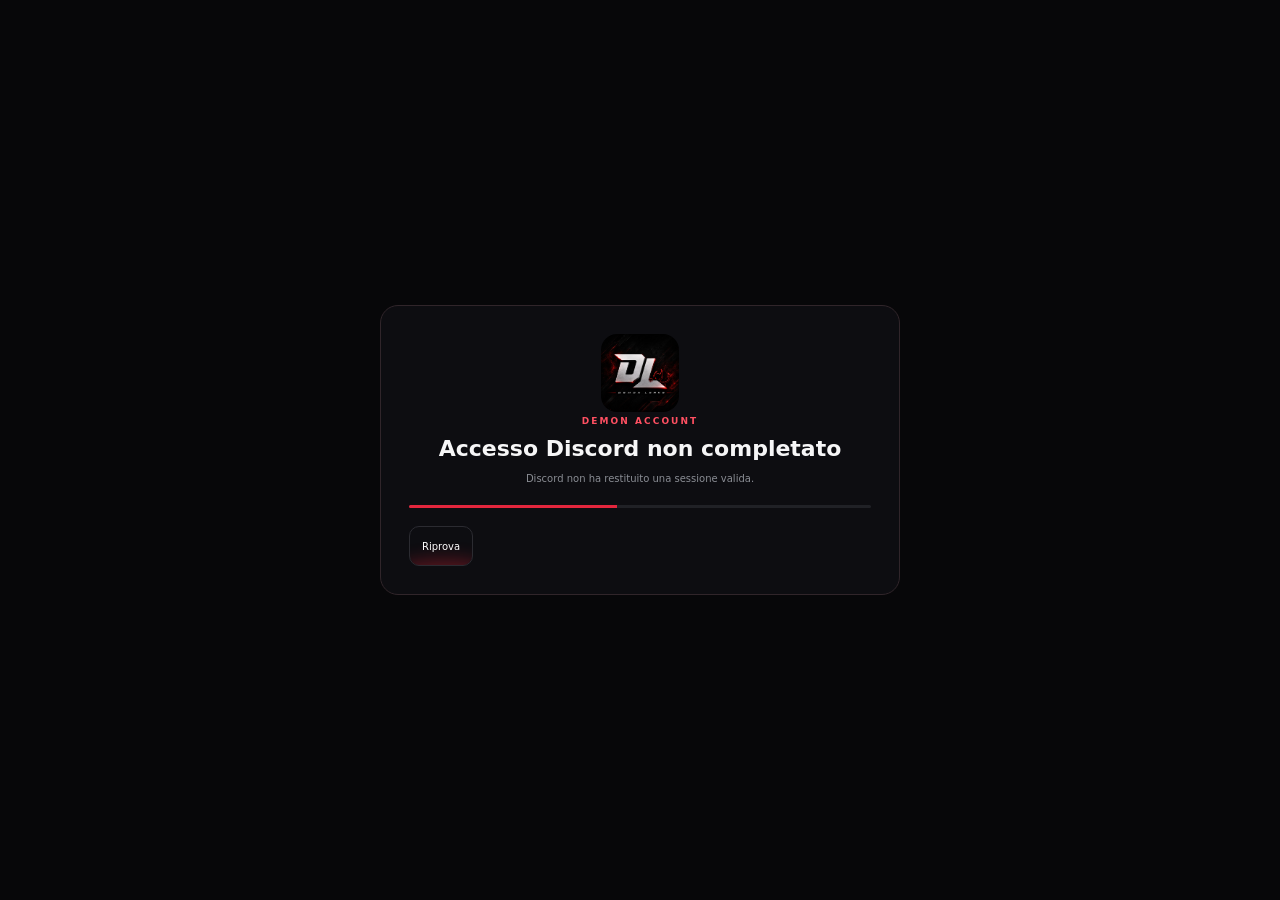
==== auth-callback.html @ b69c66db "Add files via upload" ====
<!doctype html><html lang="it"><head><meta charset="utf-8"><meta name="viewport" content="width=device-width,initial-scale=1"><meta name="theme-color" content="#070709"><title>Demon Leaks • Discord</title><link rel="icon" href="./assets/demon-logo.jpg"><link rel="stylesheet" href="./styles.css?v=10"></head><body class="auth-callback-page"><div class="ambient ambient-a"></div><div class="ambient ambient-b"></div><main class="auth-callback-shell"><section class="auth-callback-card"><img src="./assets/demon-logo.jpg" alt=""><div class="hero-kicker">DEMON ACCOUNT</div><h1 id="authTitle">Collegamento Discord…</h1><p id="authText">Sto salvando il tuo account sul dispositivo. Non chiudere questa pagina.</p><div class="auth-progress"><span></span></div><button id="authRetry" class="top-action-btn btn-sand hidden" type="button"><span>Riprova</span></button></section></main><script src="./firebase-config.js?v=10"></script><script type="module" src="./auth-callback.js?v=10"></script></body></html>
---- styles.css ----
:root{
  --bg:#050506;
  --panel:#0b0b0d;
  --panel2:#101014;
  --panel3:#141419;
  --line:#25252b;
  --line2:#342329;
  --text:#f6f6f7;
  --muted:#96969e;
  --muted2:#66666f;
  --red:#ff263d;
  --red2:#d00827;
  --red3:#7f0016;
  --red4:#3a0710;
  --green:#2bd37c;
  --page:1360px;
  --sidebar-closed:62px;
  --sidebar-open:238px;
  --radius:14px;
}
*{box-sizing:border-box}
html{scroll-behavior:smooth;background:var(--bg)}
body{margin:0;min-height:100vh;overflow-x:hidden;color:var(--text);font-family:Inter,ui-sans-serif,system-ui,-apple-system,BlinkMacSystemFont,"Segoe UI",sans-serif;background:#050506}
button,input,select{font:inherit}.hidden{display:none!important}
a{color:inherit}.ambient,.scanlines{pointer-events:none;position:fixed;inset:0}.ambient{z-index:-2;filter:blur(120px);opacity:.14}.ambient-a{inset:auto auto 10% -260px;width:560px;height:560px;border-radius:50%;background:#b0001c}.ambient-b{inset:52% -280px auto auto;width:620px;height:620px;border-radius:50%;background:#720010}.scanlines{z-index:300;opacity:.018;background:repeating-linear-gradient(0deg,transparent 0 5px,rgba(255,255,255,.13) 6px)}

/* HERO: proporzioni della reference, senza box gigante attorno alla navbar */
.hero{height:445px;position:relative;overflow:hidden;background:#08080a;border-bottom:1px solid #1c1c20}
.hero-bg{position:absolute;inset:0;width:100%;height:100%;object-fit:cover;object-position:center 50%;filter:saturate(1.08) brightness(.94) contrast(1.03);transform:scale(1.008);animation:heroBreath 14s ease-in-out infinite alternate}
.hero-shade{position:absolute;inset:0;background:linear-gradient(180deg,rgba(0,0,0,.28) 0%,rgba(0,0,0,.02) 32%,rgba(5,5,6,.14) 60%,rgba(5,5,6,.82) 100%),linear-gradient(90deg,rgba(5,5,6,.36),transparent 36%,transparent 70%,rgba(5,5,6,.18))}
.hero-particles{position:absolute;inset:0;opacity:.5;background-image:radial-gradient(circle at 19% 38%,rgba(255,58,78,.75) 0 1px,transparent 1.8px),radial-gradient(circle at 79% 31%,rgba(255,255,255,.42) 0 1px,transparent 1.5px),radial-gradient(circle at 66% 71%,rgba(255,38,61,.54) 0 1px,transparent 1.6px);background-size:137px 149px,179px 163px,211px 193px;animation:particles 12s linear infinite}
@keyframes heroBreath{to{transform:scale(1.035)}}@keyframes particles{to{background-position:137px -149px,-179px 163px,211px -193px}}

.site-header{position:sticky;top:0;z-index:70;height:72px;background:rgba(5,5,7,.97);border-bottom:1px solid #24242a;box-shadow:0 10px 34px rgba(0,0,0,.34);backdrop-filter:saturate(1.08) blur(8px)}
.topbar-shell{height:100%;width:100%;display:flex;align-items:center}
.topbar{position:relative;z-index:1;width:min(calc(100% - 38px),var(--page));height:100%;margin:0 auto;display:grid;grid-template-columns:minmax(0,1fr) auto minmax(0,1fr);align-items:center;column-gap:18px}
.top-left{grid-column:1;justify-self:start;display:flex;align-items:center;gap:12px;min-width:0}
.topbar>.modern-search{grid-column:2;justify-self:center}.topbar>.top-actions{grid-column:3;justify-self:end}
.brand{display:flex;align-items:center;gap:10px;text-decoration:none;min-width:max-content}.brand img{width:38px;height:38px;object-fit:cover;border-radius:8px;border:1px solid rgba(255,255,255,.13);box-shadow:0 8px 22px rgba(0,0,0,.32)}.brand span{font-size:13px;font-weight:850;letter-spacing:.015em}.brand b{color:#ff4355}
.language-wrap{height:38px;display:flex;align-items:center;gap:7px;padding:0 11px;border:1px solid #29292f;border-radius:10px;background:#0d0d11;box-shadow:inset 0 1px rgba(255,255,255,.025)}.language-wrap select{appearance:none;border:0;background:transparent;color:#fff;outline:0;font-size:10px;padding-right:4px}.language-wrap select option{background:#111;color:#fff}.globe{font-size:11px}

/* searchbar come video: 42px chiusa, si apre morbidamente */
.modern-search{justify-self:center;width:42px;height:42px;position:relative;display:flex;align-items:center;overflow:hidden;border-radius:999px;border:1px solid #2b2b31;background:#0d0d11;box-shadow:0 8px 24px rgba(0,0,0,.24);transition:width .72s cubic-bezier(.8,-.38,.2,1.38),border-color .25s,box-shadow .25s}
.modern-search.active,.modern-search:focus-within{width:min(520px,42vw);border-color:#45252a;box-shadow:0 14px 38px rgba(0,0,0,.35)}
.search-toggle{width:40px;height:40px;min-width:40px;display:grid;place-items:center;border:0;background:transparent;cursor:pointer}.search-glass{width:15px;height:15px;border:2px solid #e7e7eb;border-radius:50%;position:relative}.search-glass:after{content:"";position:absolute;width:7px;height:2px;background:#e7e7eb;right:-6px;bottom:-3px;transform:rotate(45deg);border-radius:2px}.modern-search input{min-width:0;width:100%;border:0;outline:0;background:transparent;color:#f3f3f5;font-size:11px;opacity:0;transform:translateX(-8px);transition:.25s;padding:0 8px}.modern-search.active input,.modern-search:focus-within input{opacity:1;transform:none}.search-clear{width:35px;height:35px;min-width:35px;border:0;background:transparent;color:#aaa;font-size:19px;opacity:0;pointer-events:none;cursor:pointer;transition:.2s}.modern-search.has-value .search-clear{opacity:1;pointer-events:auto}
.top-actions{display:flex;align-items:center;gap:8px}
.top-action-btn,.cart-btn{
  height:40px;padding:0 12px;border-radius:10px;border:1px solid #2b2b31;
  background:#0d0d11;color:#fff;cursor:pointer;text-decoration:none;
  position:relative;overflow:hidden;display:flex;align-items:center;gap:7px;
  font-size:10px;white-space:nowrap
}
.top-action-btn b,.cart-btn b{font-size:10px;letter-spacing:.01em}
.top-action-icon,.cart-icon{font-size:12px}
.discord-auth-btn{min-width:100px;justify-content:flex-start}
.discord-auth-avatar{
  width:23px;height:23px;border-radius:7px;display:grid;place-items:center;
  background:#5865f2;color:#fff;font-size:10px;overflow:hidden;flex:0 0 auto
}
.discord-auth-avatar img{width:100%;height:100%;object-fit:cover}
.discord-auth-state{color:#777780;font-size:8px;margin-left:1px}
.discord-auth-btn.logged-in{border-color:#383b67;background:#11121a}
.discord-auth-btn.logged-in .discord-auth-state{color:#6edb9c}
.cart-btn i{font-style:normal;display:grid;place-items:center;min-width:18px;height:18px;padding:0 5px;border-radius:99px;background:#ff2a41;font-size:8px}

.hero-copy{position:absolute;z-index:12;left:max(28px,calc((100vw - var(--page))/2));bottom:52px;width:min(530px,49vw)}.hero-kicker{font-size:9px;letter-spacing:.23em;color:#ff5062;font-weight:900;margin-bottom:8px}.hero-copy p{max-width:460px;margin:0;color:#dadade;font-size:12px;line-height:1.55;text-shadow:0 2px 14px #000}.hero-actions{display:flex;gap:9px;margin-top:14px}.hero-cta,.hero-ghost{min-height:38px;padding:0 15px;border-radius:9px;display:inline-flex;align-items:center;justify-content:center;text-decoration:none;font-size:10px;font-weight:800;position:relative;overflow:hidden}.hero-cta{background:#111116;border:1px solid #492329}.hero-ghost{background:rgba(9,9,12,.7);border:1px solid #303036}.hero-ghost:hover{border-color:#74404a}

/* SAND / POUR: deve essere chiaramente visibile al passaggio */
.btn-sand{position:relative;isolation:isolate;overflow:hidden;transition:transform .2s,border-color .2s,box-shadow .2s}
.btn-sand:before{content:"";position:absolute;z-index:1;left:-18%;width:136%;height:132%;bottom:-138%;background:linear-gradient(180deg,#ff6c79 0 6%,#ff2b43 27%,#c50022 66%,#7b0015 100%);border-radius:48% 52% 12% 10%/15% 18% 5% 5%;transform:rotate(-2deg);box-shadow:0 -7px 18px rgba(255,40,62,.32)}
.btn-sand:after{content:"";position:absolute;z-index:2;inset:0;opacity:0;background-image:radial-gradient(circle,#ff8390 0 1.4px,transparent 1.7px),radial-gradient(circle,#ff3d52 0 1.1px,transparent 1.5px),radial-gradient(circle,#c90927 0 1.4px,transparent 1.7px);background-size:22px 19px,29px 25px,37px 31px;background-position:4px 3px,14px 6px,21px 12px;mix-blend-mode:screen}
.btn-sand:hover{transform:translateY(-1px);border-color:#ff4357!important;box-shadow:0 10px 26px rgba(255,38,61,.16)}
.btn-sand:hover:before{animation:pour .78s cubic-bezier(.18,.76,.16,1) forwards}
.btn-sand:hover:after{animation:grains .82s ease forwards}
.btn-sand:not(:hover):before{animation:unpour .36s ease both}
.btn-sand>*{position:relative;z-index:4}
@keyframes pour{0%{bottom:-138%;transform:rotate(-2deg)}22%{bottom:-104%;transform:rotate(1deg)}48%{bottom:-65%;transform:rotate(-1deg)}76%{bottom:-24%;transform:rotate(.5deg)}100%{bottom:-2%;border-radius:5%}}
@keyframes unpour{from{bottom:-2%}to{bottom:-138%}}
@keyframes grains{0%{opacity:0;transform:translateY(-18px)}22%{opacity:.72}80%{opacity:.38}100%{opacity:0;transform:translateY(30px)}}

main{position:relative;z-index:10}
.info-strip{width:min(calc(100% - 46px),var(--page));margin:-32px auto 24px;display:grid;grid-template-columns:minmax(0,1fr) 340px;gap:15px;position:relative;z-index:20}.stats{display:grid;grid-template-columns:repeat(4,minmax(0,1fr));background:rgba(8,8,10,.96);border:1px solid #2a2528;border-radius:14px;overflow:hidden;box-shadow:0 16px 45px rgba(0,0,0,.34)}.stat{min-height:72px;display:flex;align-items:center;gap:12px;padding:0 18px;border-right:1px solid #242429}.stat:last-child{border-right:0}.stat .sicon{width:38px;height:38px;display:grid;place-items:center;border:1px solid #43242b;border-radius:10px;color:#ff4b5d;background:#171116}.stat b{font-size:15px;display:block}.stat small{font-size:8px;color:#777780;letter-spacing:.12em;display:block;margin-top:3px}.premium-card{min-height:72px;border-radius:14px;border:1px solid #592530;background:linear-gradient(120deg,rgba(74,9,20,.97),rgba(21,11,15,.97));display:flex;align-items:center;gap:12px;padding:0 16px;box-shadow:0 16px 45px rgba(0,0,0,.34)}.premium-icon{width:42px;height:42px;border-radius:11px;display:grid;place-items:center;background:linear-gradient(145deg,#ff354b,#99001a);box-shadow:0 0 22px rgba(255,35,59,.22)}.premium-copy{flex:1;min-width:0}.premium-copy small,.premium-copy strong{display:block}.premium-copy small{font-size:8px;color:#c39ba1}.premium-copy strong{font-size:11px;margin-top:3px}.pulse-dot{width:8px;height:8px;border-radius:50%;background:#34db82;box-shadow:0 0 0 0 rgba(52,219,130,.5);animation:pulse 1.8s infinite}@keyframes pulse{70%{box-shadow:0 0 0 9px rgba(52,219,130,0)}}

/* shop: stessa gerarchia della reference */
.catalog-shell{width:min(calc(100% - 46px),var(--page));margin:0 auto 80px;display:grid;grid-template-columns:250px minmax(0,1fr);gap:22px;align-items:start}.sidebar-slot{width:250px;min-height:620px;position:relative}
.sidebar{position:sticky;top:88px;width:var(--sidebar-closed);min-height:555px;padding:8px;overflow:hidden;border-radius:13px;border:1px solid #242429;background:rgba(9,9,12,.98);box-shadow:0 22px 60px rgba(0,0,0,.38);transition:width .4s cubic-bezier(.2,.8,.2,1),border-color .25s,box-shadow .25s;z-index:35}.sidebar:hover,.sidebar:focus-within{width:var(--sidebar-open);border-color:#49252b;box-shadow:0 25px 70px rgba(0,0,0,.52)}
.sidebar-logo{height:44px;display:flex;align-items:center;gap:10px;padding:0 2px 8px;border-bottom:1px solid #202024;white-space:nowrap}.sidebar-logo img{width:34px;height:34px;border-radius:7px;object-fit:cover;flex:0 0 34px}.sidebar-logo .links_name{font-size:11px!important;font-weight:850!important;letter-spacing:.06em}.side-search{height:38px;margin:10px 0 12px;display:flex;align-items:center;gap:7px;padding:0 8px;border-radius:9px;border:1px solid #24242a;background:#111115;white-space:nowrap}.side-search-icon{width:28px;min-width:28px;text-align:center;color:#ff5062}.side-search input{width:165px;border:0;outline:0;background:transparent;color:#fff;font-size:10px;opacity:0;pointer-events:none;transition:.4s}.sidebar:hover .side-search input,.sidebar:focus-within .side-search input{opacity:1;pointer-events:auto}.side-title{height:20px;padding:0 8px;color:#65656d;font-size:8px;letter-spacing:.15em;white-space:nowrap}.sidebar nav ul{list-style:none;padding:0;margin:0;display:grid;gap:3px}.sidebar li a{height:39px;display:flex;align-items:center;gap:9px;padding:0 7px;border-radius:8px;color:#92929b;text-decoration:none;border:1px solid transparent;white-space:nowrap;transition:.2s}.sidebar li a:hover,.sidebar li a.active{background:linear-gradient(90deg,rgba(255,38,61,.18),rgba(255,38,61,.02));border-color:#4d222a;color:#fff}.cat-icon{width:29px;min-width:29px;height:29px;display:grid;place-items:center;border-radius:7px;background:#15151a;color:#ff5264;font-size:10px}.cat-count{margin-left:auto;min-width:24px;text-align:center;padding:2px 5px;border-radius:6px;background:#17171c;color:#797982;font-size:8px;opacity:0;pointer-events:none;transition:.4s}
/* esattamente la logica richiesta */
.sidebar li a .links_name{color:#fff;font-size:15px;font-weight:400;white-space:nowrap;opacity:0;pointer-events:none;transition:0.4s}
.sidebar .links_name{opacity:0;pointer-events:none;transition:.4s}.sidebar:hover .links_name,.sidebar:focus-within .links_name,.sidebar:hover li a .links_name,.sidebar:focus-within li a .links_name,.sidebar:hover .cat-count,.sidebar:focus-within .cat-count{opacity:1;pointer-events:auto}.side-note{margin-top:13px;padding:12px 7px 2px;border-top:1px solid #202024;white-space:nowrap}.side-note b{font-size:9px}.side-note b span{color:#ff475a}.side-note small{display:block;width:195px;margin-top:7px;white-space:normal;font-size:8px;line-height:1.45;color:#66666e}

.catalog{min-width:0}.catalog-head{height:58px;display:grid;grid-template-columns:auto 1fr auto;align-items:center;gap:12px;border-bottom:1px solid #1d1d21;margin-bottom:14px}.results-copy{font-size:10px;color:#777780}.results-copy strong{color:#f4f4f5;font-size:12px}.catalog-dots{display:flex;gap:5px;justify-content:flex-start}.catalog-dots span{width:5px;height:5px;border-radius:50%;background:#432229}.catalog-dots span:first-child{background:#ff3249}.filters select{height:34px;border:1px solid #29292f;background:#101014;color:#aaa;border-radius:8px;padding:0 30px 0 10px;outline:0;font-size:9px}.product-grid{display:grid;grid-template-columns:repeat(3,minmax(0,1fr));gap:20px}.product-card{overflow:hidden;border:1px solid #2b2528;border-radius:16px;background:#0d0b0c;box-shadow:0 16px 45px rgba(0,0,0,.25);animation:cardIn .45s ease both;transition:.25s}.product-card:hover{transform:translateY(-4px);border-color:#61303a;box-shadow:0 22px 56px rgba(0,0,0,.42)}@keyframes cardIn{from{opacity:0;transform:translateY(12px)}to{opacity:1;transform:none}}.card-media{height:190px;position:relative;overflow:hidden;background:#111}.card-media img{width:100%;height:100%;object-fit:cover;display:block;transition:.4s}.product-card:hover .card-media img{transform:scale(1.03)}.fallback{width:100%;height:100%;display:grid;place-items:center;background:radial-gradient(circle at 50% 30%,#4f0b17,#09090b 70%)}.fallback b{font-size:30px;letter-spacing:.12em;color:#ff4054}.badge{position:absolute;top:10px;right:10px;padding:5px 8px;border-radius:999px;background:#ff3048;color:#fff;font-size:8px;font-weight:900}.badge.free{background:#16844d}.card-body{padding:14px}.category-pill{font-size:8px;color:#ff5e70;text-transform:uppercase;letter-spacing:.11em;font-weight:850}.card-body h3{font-size:13px;margin:7px 0 6px;white-space:nowrap;overflow:hidden;text-overflow:ellipsis}.card-body p{margin:0;color:#81818a;font-size:10px;line-height:1.45;min-height:29px;display:-webkit-box;-webkit-line-clamp:2;-webkit-box-orient:vertical;overflow:hidden}.card-foot{margin-top:13px;padding-top:11px;border-top:1px solid #202024;display:flex;align-items:center;justify-content:space-between;gap:10px}.price{font-size:13px;font-weight:900;color:#ff5567}.price.free{color:#41d68b}.small-btn{min-height:32px;padding:0 11px;border-radius:8px;border:1px solid #4c242a;background:#15151a;color:#fff;cursor:pointer;text-decoration:none;font-size:9px;font-weight:850;display:inline-flex;align-items:center;justify-content:center;overflow:hidden;position:relative}.empty{min-height:420px;border:1px dashed #2a2a30;border-radius:15px;background:radial-gradient(circle at center,rgba(255,38,61,.055),transparent 58%);display:grid;place-content:center;text-align:center;color:#73737c}.empty-orbit{font-size:33px;color:#ff3f53;animation:orbit 4s linear infinite}.empty h3{font-size:13px;color:#ddd;margin:8px 0 4px}.empty p{margin:0;font-size:9px}@keyframes orbit{to{transform:rotate(360deg)}}

.legal-footer{border-top:1px solid #1f1f23;background:#070709;padding:24px max(24px,calc((100vw - var(--page))/2));color:#676770;font-size:8px;line-height:1.5}.legal-footer-brand{letter-spacing:.13em;text-transform:uppercase;color:#a2a2aa;margin-bottom:7px}.legal-footer p{max-width:1140px;margin:4px 0}.legal-footer strong{color:#bbb}

/* CART DRAWER */
.drawer-backdrop{position:fixed;inset:0;background:rgba(0,0,0,.64);z-index:80}.cart-drawer{position:fixed;right:0;top:0;bottom:0;width:min(420px,96vw);display:flex;flex-direction:column;background:#0a0a0e;border-left:1px solid #26262c;z-index:90;transform:translateX(103%);transition:transform .42s cubic-bezier(.2,.85,.2,1);box-shadow:-28px 0 70px rgba(0,0,0,.48)}.cart-drawer.open{transform:none}.drawer-head{height:65px;padding:0 18px;display:flex;align-items:center;justify-content:space-between;border-bottom:1px solid #202026}.drawer-head h2{font-size:15px}.drawer-head button{width:34px;height:34px;border:1px solid #28282e;border-radius:8px;background:#15151a;color:#fff;font-size:19px;cursor:pointer}.cart-items{flex:1;padding:15px;overflow:auto}.cart-empty{margin-top:78px;text-align:center;color:#71717a;font-size:10px}.cart-row{display:grid;grid-template-columns:52px 1fr 30px;gap:9px;align-items:center;margin-bottom:8px;padding:9px;border-radius:10px;border:1px solid #202026;background:#101014}.cart-thumb{width:52px;height:46px;border-radius:7px;object-fit:cover;background:#17171c}.cart-row b{font-size:10px}.cart-row small{display:block;margin-top:3px;font-size:9px;color:#ff5a6b}.remove-cart{height:30px;border:1px solid #29292e;border-radius:7px;background:#16161b;color:#aaa;cursor:pointer}.drawer-footer{padding:15px;border-top:1px solid #202026}.total{display:flex;align-items:center;justify-content:space-between;margin-bottom:12px}.total span{font-size:10px;color:#888}.total b{font-size:17px}.drawer-footer small{display:block;margin-top:9px;font-size:8px;line-height:1.5;color:#62626a}

/* ORDER BUTTON — ricostruito sulla reference top-down, 8 secondi */
.order-button{width:100%;height:62px;border:0;border-radius:999px;background:#171821;color:#fff;cursor:pointer;position:relative;overflow:hidden;font-size:11px;font-weight:800;box-shadow:inset 0 0 0 1px rgba(255,255,255,.035);transition:background .22s,box-shadow .22s}.order-button:hover{background:#1b1c26;box-shadow:inset 0 0 0 1px rgba(255,255,255,.06),0 12px 30px rgba(0,0,0,.22)}.order-label{position:relative;z-index:20;height:100%;display:inline-flex;align-items:center;justify-content:center;transition:opacity .22s,transform .22s}.order-track{position:absolute;inset:0;z-index:8;opacity:0;pointer-events:none}.order-road{position:absolute;left:0;right:0;top:50%;height:3px;transform:translateY(-50%);background:repeating-linear-gradient(90deg,#fff 0 8px,transparent 8px 22px);opacity:0}
.order-package{position:absolute;left:calc(100% - 205px);top:17px;width:34px;height:28px;border-radius:3px;background:#f2a51e;box-shadow:inset 0 3px rgba(255,255,255,.25);opacity:0;z-index:5}.package-tape{position:absolute;left:13px;top:0;width:5px;height:100%;background:#ffd163}
.order-truck{position:absolute;left:calc(100% + 25px);top:8px;width:164px;height:46px;z-index:8;filter:drop-shadow(0 4px 6px rgba(0,0,0,.25))}.truck-cargo{position:absolute;left:0;top:3px;width:104px;height:40px;border-radius:4px;background:linear-gradient(180deg,#f9fbff 0%,#e9edf4 48%,#d8deea 100%);box-shadow:inset 0 0 0 1px rgba(110,120,137,.16)}.truck-cab{position:absolute;left:102px;top:2px;width:43px;height:42px;border-radius:2px 13px 13px 2px;background:#ff3e48;border-left:5px solid #c9001e}.truck-windshield{position:absolute;left:9px;top:6px;width:20px;height:30px;border-radius:2px 9px 9px 2px;background:linear-gradient(105deg,#151a22 0 58%,#303640 60% 76%,#151a22 78%);transform:skewY(-3deg)}.truck-headlamp{position:absolute;right:-3px;width:5px;height:10px;border-radius:2px;background:#ffe861;box-shadow:0 0 7px rgba(255,235,91,.75)}.lamp-a{top:4px}.lamp-b{bottom:4px}.truck-beam{position:absolute;left:143px;width:78px;height:18px;background:linear-gradient(90deg,rgba(255,231,92,.56),rgba(255,231,92,0));opacity:0;clip-path:polygon(0 35%,100% 0,100% 100%,0 65%)}.beam-a{top:1px;transform:rotate(-7deg);transform-origin:left center}.beam-b{bottom:1px;transform:rotate(7deg);transform-origin:left center}.truck-rear-line{position:absolute;left:-24px;width:28px;height:3px;background:#f5f6fb;border-radius:99px;transform-origin:right center}.rear-line-a{top:8px;transform:rotate(33deg)}.rear-line-b{bottom:8px;transform:rotate(-33deg)}
.order-button.processing .order-label{opacity:0;transform:translateY(3px)}.order-button.processing .order-track{opacity:1}.order-button.processing .order-truck{animation:truck-drive 8s ease forwards}.order-button.processing .order-package{animation:load-package 8s ease forwards}.order-button.processing .order-road{animation:road-line 8s ease forwards}.order-button.processing .truck-beam{animation:truck-lights 8s ease forwards}
.order-button.done{background:#147341}.order-button.done .order-label{opacity:1;transform:none}.order-button.done .order-label:after{content:" ✓";margin-left:5px;color:#67efa5}.order-button.done .order-track{opacity:0}
@keyframes truck-drive{
  0%{left:calc(100% + 24px)}
  10%,30%{left:calc(100% - 164px)}
  40%{left:calc(100% - 104px)}
  60%{left:calc(100% - 224px)}
  75%,100%{left:calc(100% + 24px)}
}
@keyframes load-package{
  0%,8%{left:26px;opacity:0;transform:scale(.9)}
  12%,26%{left:26px;opacity:1;transform:scale(1)}
  36%{left:calc(100% - 188px);opacity:1}
  40%,100%{left:calc(100% - 188px);opacity:0;transform:scale(.78)}
}
@keyframes road-line{0%,43%{opacity:0}50%,70%{opacity:.92}78%,100%{opacity:0}}
@keyframes truck-lights{0%,36%{opacity:0}43%,69%{opacity:.9}75%,100%{opacity:0}}

.toast{position:fixed;left:50%;bottom:26px;z-index:130;transform:translate(-50%,16px);opacity:0;pointer-events:none;padding:9px 14px;border:1px solid #37373d;border-radius:9px;background:#16161c;color:#fff;font-size:10px;box-shadow:0 16px 42px rgba(0,0,0,.45);transition:.3s}.toast.show{opacity:1;transform:translate(-50%,0)}
html[dir="rtl"] body{direction:rtl}html[dir="rtl"] .hero-copy{left:auto;right:max(28px,calc((100vw - var(--page))/2))}html[dir="rtl"] .cat-count{margin-left:0;margin-right:auto}html[dir="rtl"] .cart-drawer{right:auto;left:0;transform:translateX(-103%);border-left:0;border-right:1px solid #26262c}html[dir="rtl"] .cart-drawer.open{transform:none}

@media(max-width:1120px){.topbar{grid-template-columns:minmax(0,1fr) auto minmax(0,1fr)}.modern-search.active,.modern-search:focus-within{width:34vw}.info-strip{grid-template-columns:1fr 250px}.product-grid{grid-template-columns:repeat(2,minmax(0,1fr))}.catalog-shell{grid-template-columns:220px 1fr}.sidebar-slot{width:220px}}
@media(max-width:820px){.site-header{height:64px}.hero{height:390px}.topbar{width:calc(100% - 22px);grid-template-columns:auto 1fr auto;column-gap:8px}.top-left .language-wrap{display:none}.brand span{display:none}.topbar>.modern-search{grid-column:2;justify-self:center}.modern-search.active,.modern-search:focus-within{width:min(100%,330px)}.topbar>.top-actions{grid-column:3}.top-actions .discord{display:none}.hero-copy{left:18px;bottom:42px;width:72vw}.info-strip{width:calc(100% - 24px);grid-template-columns:1fr;margin-top:-26px}.premium-card{display:none}.stats{grid-template-columns:repeat(2,1fr)}.stat{border-bottom:1px solid #242429}.catalog-shell{width:calc(100% - 24px);grid-template-columns:1fr}.sidebar-slot{width:100%;min-height:auto}.sidebar{position:relative;top:auto;width:100%;min-height:auto}.sidebar:hover,.sidebar:focus-within{width:100%}.sidebar-logo{display:none}.side-search input,.sidebar .links_name,.sidebar li a .links_name,.sidebar .cat-count{opacity:1!important;pointer-events:auto!important}.side-search input{width:100%}.sidebar nav ul{grid-template-columns:repeat(2,minmax(0,1fr))}.side-note{display:none}.product-grid{grid-template-columns:1fr}.legal-footer{padding:24px 16px}}
@media(max-width:520px){.site-header{height:58px}.hero{height:350px}.topbar{height:58px;width:calc(100% - 14px);grid-template-columns:auto 1fr auto}.brand img{width:33px;height:33px}.modern-search{width:38px;height:38px}.search-toggle{width:36px;height:36px;min-width:36px}.modern-search.active,.modern-search:focus-within{position:absolute;left:45px;right:55px;width:auto;z-index:4}.cart-btn{height:38px;padding:0 10px}.cart-btn b{display:none}.hero-copy{width:84vw;bottom:34px}.hero-copy p{font-size:10px}.stats{grid-template-columns:1fr 1fr}.stat{padding:0 10px;gap:8px}.stat .sicon{width:32px;height:32px}.order-button{height:58px}.order-truck{transform:scale(.88);transform-origin:center left}}
@media(prefers-reduced-motion:reduce){*,*:before,*:after{animation-duration:.001ms!important;animation-iteration-count:1!important;scroll-behavior:auto!important;transition-duration:.001ms!important}}


/* ============================================================
   DISCORD PROFILE / BLOCK
   ============================================================ */
.discord-blocked-overlay{
  position:fixed;inset:0;z-index:500;background:rgba(3,3,5,.96);
  display:grid;place-items:center;padding:24px
}
.discord-blocked-card{
  width:min(560px,94vw);padding:34px;border-radius:22px;text-align:center;
  background:linear-gradient(145deg,#12090c,#09090c);
  border:1px solid #63222c;box-shadow:0 35px 100px rgba(0,0,0,.7)
}
.blocked-symbol{font-size:54px}
.discord-blocked-card h2{font-size:30px;margin:8px 0 6px}
.discord-blocked-card h2 span{color:#ff3348}
.discord-blocked-card p{color:#aaa2a5;font-size:11px;line-height:1.6}
.blocked-info{
  margin:22px 0;display:grid;gap:8px;text-align:left;padding:14px;
  border:1px solid #302126;border-radius:12px;background:#08080a
}
.blocked-info>div{display:grid;grid-template-columns:90px 1fr;gap:10px;align-items:center}
.blocked-info small{font-size:8px;color:#70696c;letter-spacing:.13em}
.blocked-info b,.blocked-info span,.blocked-info code{font-size:10px;color:#ddd}
.discord-blocked-card .top-action-btn{margin:0 auto;justify-content:center}

@media(max-width:1000px){
  .top-action-btn b{display:none}
  .top-action-btn{min-width:40px;padding:0 10px}
  .discord-auth-state{display:none}
  .discord-auth-btn{min-width:40px}
}


/* ==========================================================
   V9 — SOLO AGGIUNTE. La grafica originale resta invariata.
   ========================================================== */

.tutorial-replay{
  cursor:pointer;
  font-family:inherit;
}

/* Card cliccabile senza cambiarne la struttura */
.product-card[data-resource-id]{cursor:pointer}
.product-card[data-resource-id]:focus-visible{
  outline:1px solid #e6253b;
  outline-offset:3px;
}

/* Guided tutorial */
.demon-tutorial{
  position:fixed;
  inset:0;
  z-index:900;
  background:rgba(2,2,4,.74);
}
.tutorial-spotlight{
  position:fixed;
  z-index:901;
  border:1px solid rgba(255,47,66,.92);
  border-radius:15px;
  box-shadow:
    0 0 0 9999px rgba(2,2,4,.72),
    0 0 34px rgba(218,24,46,.28);
  transition:left .23s ease,top .23s ease,width .23s ease,height .23s ease;
  pointer-events:none;
}
.tutorial-card{
  position:fixed;
  z-index:902;
  width:min(390px,calc(100vw - 28px));
  padding:19px;
  border:1px solid #32252a;
  border-radius:16px;
  background:#0c0c10;
  box-shadow:0 25px 80px rgba(0,0,0,.72);
  transition:left .23s ease,top .23s ease;
}
.tutorial-card.tutorial-centered{
  left:50%;
  top:50%;
  transform:translate(-50%,-50%);
}
.tutorial-card:not(.tutorial-centered){transform:none}
.tutorial-card-top{
  min-height:30px;
  display:flex;
  align-items:flex-start;
  justify-content:space-between;
  gap:12px;
  margin-bottom:10px;
}
.tutorial-card-top img{
  width:150px;
  max-height:74px;
  object-fit:cover;
  object-position:center;
  border-radius:9px;
  border:1px solid #2d2024;
}
.tutorial-card-top span{
  color:#686970;
  font-size:8px;
  font-weight:800;
  letter-spacing:.08em;
}
.tutorial-card h2{
  margin:6px 0 8px;
  font-size:19px;
  line-height:1.15;
}
.tutorial-card p{
  margin:0;
  color:#92939a;
  font-size:10px;
  line-height:1.65;
}
.tutorial-actions{
  margin-top:17px;
  display:flex;
  align-items:center;
  justify-content:space-between;
}
.tutorial-actions button{
  min-height:35px;
  padding:0 12px;
  border:1px solid #292a30;
  border-radius:9px;
  background:#111216;
  color:#fff;
  font-size:9px;
  font-weight:800;
  cursor:pointer;
}
.tutorial-actions #tutorialNext{
  border-color:#54252c;
  background:#171115;
}

/* ==========================================================
   Resource detail — stessa palette / stessi pannelli Demon
   ========================================================== */
.resource-page-body{
  min-height:100vh;
}
.resource-return{
  height:40px;
  padding:0 12px;
  border-radius:10px;
  border:1px solid #2b2b31;
  background:#0d0d11;
  color:#fff;
  text-decoration:none;
  display:flex;
  align-items:center;
  font-size:9px;
  font-weight:800;
}
.resource-shell-classic{
  width:min(calc(100% - 34px),1240px);
  margin:34px auto 80px;
}
.resource-breadcrumb{
  margin-bottom:12px;
  color:#666870;
  font-size:9px;
}
.resource-breadcrumb a{
  color:#a2a4aa;
  text-decoration:none;
}
.resource-detail-classic{
  display:grid;
  grid-template-columns:minmax(0,1.35fr) minmax(330px,.65fr);
  gap:16px;
  align-items:start;
}
.resource-left-panel,
.resource-right-panel,
.resource-extra-panel{
  border:1px solid #25262c;
  border-radius:15px;
  background:#0d0d11;
  overflow:hidden;
}
.resource-video-wrap{
  aspect-ratio:16/9;
  background:#060608;
  position:relative;
}
.resource-video-wrap iframe,
.resource-video-wrap img{
  display:block;
  width:100%;
  height:100%;
  border:0;
  object-fit:cover;
}
.resource-gallery{
  display:flex;
  gap:7px;
  padding:9px;
  overflow:auto;
  border-top:1px solid #202126;
}
.resource-gallery button{
  flex:0 0 88px;
  height:56px;
  padding:0;
  border:1px solid #2c2d33;
  border-radius:8px;
  overflow:hidden;
  background:#121318;
  cursor:pointer;
}
.resource-gallery img{
  width:100%;
  height:100%;
  object-fit:cover;
}
.resource-right-panel{
  padding:18px;
  position:sticky;
  top:86px;
}
.resource-category{
  color:#e6263d;
  font-size:8px;
  font-weight:900;
  letter-spacing:.12em;
  text-transform:uppercase;
}
.resource-right-panel h1{
  margin:7px 0 10px;
  font-size:25px;
  line-height:1.08;
}
.resource-description{
  color:#888a92;
  font-size:10px;
  line-height:1.67;
  white-space:pre-wrap;
}
.resource-meta-grid{
  display:grid;
  grid-template-columns:1fr 1fr;
  gap:7px;
  margin:15px 0;
}
.resource-meta-grid>div{
  padding:9px;
  border:1px solid #23242a;
  border-radius:8px;
  background:#101116;
}
.resource-meta-grid small{
  display:block;
  color:#60626a;
  font-size:7px;
  letter-spacing:.08em;
}
.resource-meta-grid b{
  display:block;
  margin-top:3px;
  font-size:9px;
}
.resource-price{
  margin:15px 0;
  font-size:21px;
  font-weight:900;
}
.resource-price.free{color:#57d18a}
.resource-actions{
  display:grid;
  grid-template-columns:1fr 43px;
  gap:7px;
}
.resource-main-btn,
.resource-favorite-btn{
  min-height:42px;
  border:1px solid #4b272d;
  border-radius:9px;
  background:#171116;
  color:#fff;
  font-size:9px;
  font-weight:900;
  cursor:pointer;
}
.resource-main-btn{
  position:relative;
  overflow:hidden;
}
.resource-favorite-btn{
  font-size:18px;
  border-color:#2c2d33;
  background:#121318;
}
.resource-favorite-btn.active{
  color:#ff4256;
  border-color:#603039;
}
.resource-security-note{
  margin:11px 0 0;
  color:#60636b;
  font-size:8px;
  line-height:1.55;
}
.resource-extra-panel{
  margin-top:12px;
  padding:15px;
}
.resource-extra-panel h3{
  margin:0 0 11px;
  font-size:12px;
}
.resource-tags{
  display:flex;
  flex-wrap:wrap;
  gap:6px;
}
.resource-tag{
  padding:5px 7px;
  border:1px solid #282930;
  border-radius:7px;
  background:#121318;
  color:#8e9097;
  font-size:8px;
}
.resource-loading{
  padding:65px;
  text-align:center;
  color:#72747c;
  border:1px dashed #282930;
  border-radius:14px;
}
.resource-cart-toast{
  margin-top:9px;
  min-height:18px;
  color:#70d694;
  font-size:8px;
}
@media(max-width:860px){
  .resource-detail-classic{grid-template-columns:1fr}
  .resource-right-panel{position:static}
}
@media(max-width:560px){
  .tutorial-card{
    left:14px!important;
    top:auto!important;
    bottom:14px!important;
    transform:none!important;
    width:calc(100vw - 28px)!important;
  }
  .resource-shell-classic{
    width:calc(100% - 24px);
    margin-top:22px;
  }
  .resource-video-wrap{aspect-ratio:16/10}
}

/* ===== V10 stability + pre-entry/tour only. Base visual design unchanged. ===== */
.demon-solid-mode .ambient,.demon-solid-mode .scanlines,.demon-solid-mode .hero-particles{display:none!important}.demon-navigation-locked{overscroll-behavior:none}.demon-preentry{position:fixed;inset:0;z-index:1200;background:radial-gradient(circle at 50% 20%,rgba(91,12,25,.42),rgba(3,3,5,.97) 55%);display:grid;place-items:center;padding:18px;overflow:auto}.preentry-card{width:min(560px,100%);max-height:calc(100vh - 36px);overflow:auto;background:#0c0c10;border:1px solid #3a252a;border-radius:20px;padding:22px;box-shadow:0 35px 110px rgba(0,0,0,.72)}.preentry-brand{width:100%;height:145px;object-fit:cover;border-radius:13px;border:1px solid #302126;margin-bottom:14px}.preentry-progress{height:3px;background:#202126;border-radius:99px;overflow:hidden;margin-bottom:20px}.preentry-progress span{display:block;height:100%;width:50%;background:#e3263d;transition:.25s}.preentry-step h2{margin:6px 0 8px;font-size:24px}.preentry-step>p{color:#898b93;font-size:10px;line-height:1.65}.preentry-label{display:grid;gap:6px;margin:16px 0;color:#777981;font-size:8px;font-weight:800;letter-spacing:.09em;text-transform:uppercase}.preentry-label select{height:40px;border:1px solid #2c2d34;border-radius:9px;background:#111216;color:#fff;padding:0 10px}.preentry-choice-grid{display:grid;grid-template-columns:1fr 1fr;gap:8px}.pre-choice{min-height:76px;text-align:left;border:1px solid #2b2c32;border-radius:11px;background:#111216;color:#fff;padding:13px;cursor:pointer}.pre-choice.active{border-color:#692e38;background:#1b1014}.pre-choice b,.pre-choice small{display:block}.pre-choice small{color:#747780;font-size:8px;margin-top:5px}.preentry-next{width:100%;height:43px;margin-top:16px;border:1px solid #632b35;border-radius:10px;background:#171115;color:#fff;font-weight:900;cursor:pointer}.preentry-account-preview{display:flex;gap:12px;align-items:center;padding:14px;border:1px solid #292a31;background:#101116;border-radius:11px;margin:17px 0}.preentry-account-preview>span{width:38px;height:38px;border-radius:10px;background:#5865f2;display:grid;place-items:center}.preentry-account-preview b,.preentry-account-preview small{display:block}.preentry-account-preview small{color:#747780;font-size:8px;line-height:1.45;margin-top:4px}.tutorial-marker{position:absolute;width:13px;height:13px;border-radius:50%;background:#ff3047;left:50%;top:-7px;transform:translateX(-50%);box-shadow:0 0 0 0 rgba(255,48,71,.65);animation:demonMarker 1.2s infinite}@keyframes demonMarker{70%{box-shadow:0 0 0 11px rgba(255,48,71,0)}100%{box-shadow:0 0 0 0 rgba(255,48,71,0)}}.demon-tutorial{pointer-events:auto}.tutorial-card{pointer-events:auto}.account-mode .discord-auth-label{max-width:90px}.account-mode .discord-auth-state{color:#6edb9c;max-width:100px;overflow:hidden;text-overflow:ellipsis;white-space:nowrap}.product-card .card-actions{display:flex!important;align-items:center;justify-content:flex-end;position:relative;z-index:4}.product-card .small-btn{display:inline-flex!important;align-items:center;justify-content:center;visibility:visible!important;opacity:1!important;min-width:68px;min-height:31px;position:relative;z-index:5}.product-card{content-visibility:auto;contain-intrinsic-size:280px}.auth-callback-page{min-height:100vh;display:grid;place-items:center;background:#070709}.auth-callback-shell{width:min(520px,calc(100% - 30px))}.auth-callback-card{text-align:center;padding:28px;border:1px solid #30252a;border-radius:18px;background:#0d0d11}.auth-callback-card img{width:78px;height:78px;border-radius:16px;object-fit:cover}.auth-callback-card h1{font-size:22px;margin:10px 0}.auth-callback-card p{color:#8a8d94;font-size:10px;line-height:1.6}.auth-progress{height:3px;background:#202126;border-radius:99px;overflow:hidden;margin:18px 0}.auth-progress span{display:block;height:100%;width:45%;background:#e3263d;animation:authMove 1s ease-in-out infinite alternate}@keyframes authMove{to{transform:translateX(120%)}}
@media(max-width:600px){.demon-preentry{padding:10px;align-items:center}.preentry-card{max-height:calc(100dvh - 20px);padding:16px}.preentry-brand{height:105px}.preentry-choice-grid{grid-template-columns:1fr}.preentry-step h2{font-size:21px}.tutorial-card{max-height:44vh;overflow:auto}.tutorial-spotlight{border-radius:11px}.top-actions{gap:5px}.account-mode .discord-auth-label{display:none}.account-mode .discord-auth-state{display:inline;max-width:74px}}
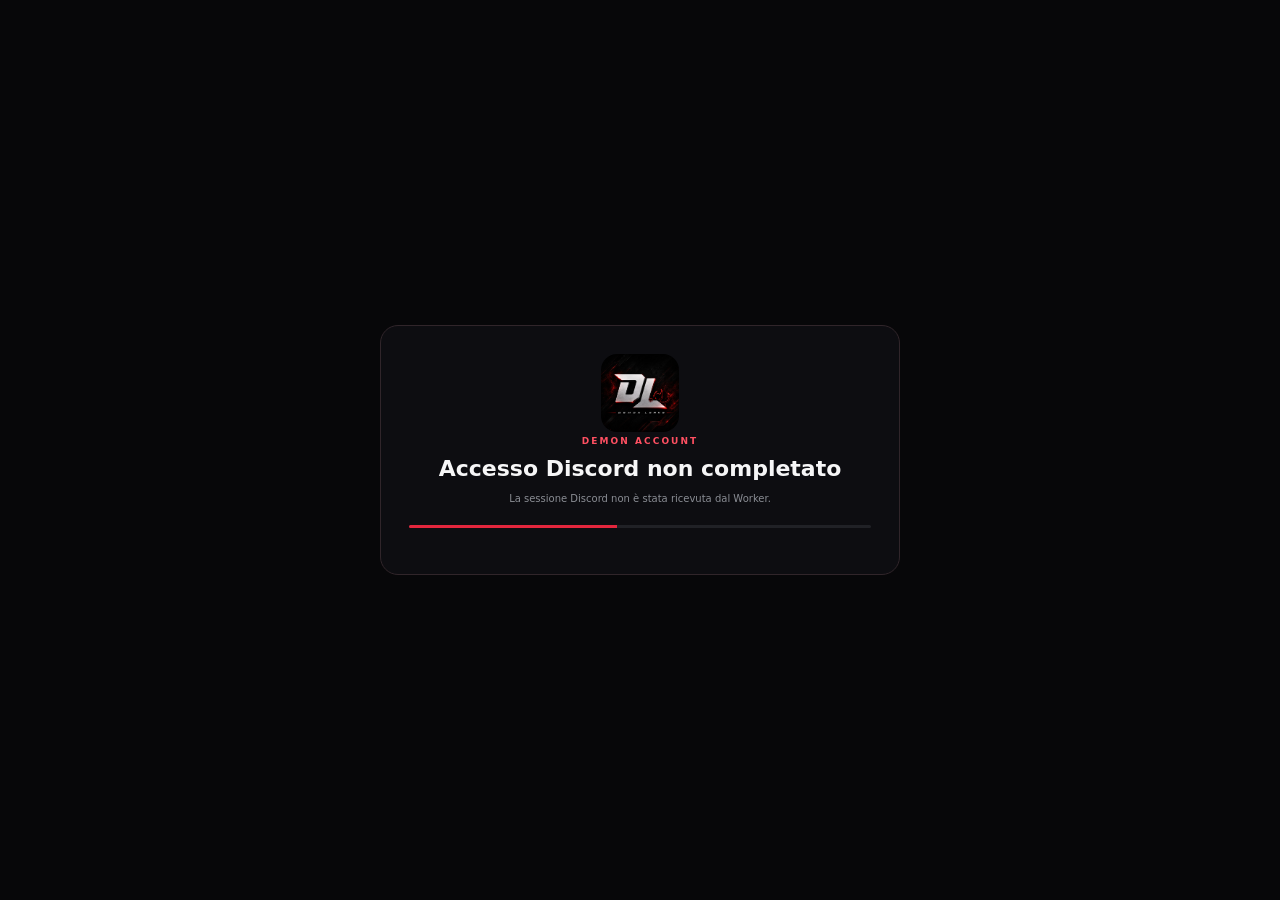
==== commit 71f3a2c6: "Add files via upload" ====
--- a/auth-callback.html
+++ b/auth-callback.html
@@ -1 +1 @@
-<!doctype html><html lang="it"><head><meta charset="utf-8"><meta name="viewport" content="width=device-width,initial-scale=1"><meta name="theme-color" content="#070709"><title>Demon Leaks • Discord</title><link rel="icon" href="./assets/demon-logo.jpg"><link rel="stylesheet" href="./styles.css?v=10"></head><body class="auth-callback-page"><div class="ambient ambient-a"></div><div class="ambient ambient-b"></div><main class="auth-callback-shell"><section class="auth-callback-card"><img src="./assets/demon-logo.jpg" alt=""><div class="hero-kicker">DEMON ACCOUNT</div><h1 id="authTitle">Collegamento Discord…</h1><p id="authText">Sto salvando il tuo account sul dispositivo. Non chiudere questa pagina.</p><div class="auth-progress"><span></span></div><button id="authRetry" class="top-action-btn btn-sand hidden" type="button"><span>Riprova</span></button></section></main><script src="./firebase-config.js?v=10"></script><script type="module" src="./auth-callback.js?v=10"></script></body></html>+<!doctype html><html lang="it"><head><meta charset="utf-8"><meta name="viewport" content="width=device-width,initial-scale=1"><meta name="theme-color" content="#070709"><title>Demon Leaks • Discord</title><link rel="icon" href="./assets/demon-logo.jpg"><link rel="stylesheet" href="./styles.css?v=10.2.2.2"></head><body class="auth-callback-page"><div class="ambient ambient-a"></div><div class="ambient ambient-b"></div><main class="auth-callback-shell"><section class="auth-callback-card"><img src="./assets/demon-logo.jpg" alt=""><div class="hero-kicker">DEMON ACCOUNT</div><h1 id="authTitle">Collegamento Discord…</h1><p id="authText">Sto salvando il tuo account sul dispositivo. Non chiudere questa pagina.</p><div class="auth-progress"><span></span></div><button id="authRetry" class="top-action-btn btn-sand hidden" type="button"><span>Riprova</span></button></section></main><script src="./firebase-config.js?v=10.2.2.2"></script><script type="module" src="./auth-callback.js?v=10.2.2.2"></script></body></html>
--- a/styles.css
+++ b/styles.css
@@ -490,3 +490,24 @@
 /* ===== V10 stability + pre-entry/tour only. Base visual design unchanged. ===== */
 .demon-solid-mode .ambient,.demon-solid-mode .scanlines,.demon-solid-mode .hero-particles{display:none!important}.demon-navigation-locked{overscroll-behavior:none}.demon-preentry{position:fixed;inset:0;z-index:1200;background:radial-gradient(circle at 50% 20%,rgba(91,12,25,.42),rgba(3,3,5,.97) 55%);display:grid;place-items:center;padding:18px;overflow:auto}.preentry-card{width:min(560px,100%);max-height:calc(100vh - 36px);overflow:auto;background:#0c0c10;border:1px solid #3a252a;border-radius:20px;padding:22px;box-shadow:0 35px 110px rgba(0,0,0,.72)}.preentry-brand{width:100%;height:145px;object-fit:cover;border-radius:13px;border:1px solid #302126;margin-bottom:14px}.preentry-progress{height:3px;background:#202126;border-radius:99px;overflow:hidden;margin-bottom:20px}.preentry-progress span{display:block;height:100%;width:50%;background:#e3263d;transition:.25s}.preentry-step h2{margin:6px 0 8px;font-size:24px}.preentry-step>p{color:#898b93;font-size:10px;line-height:1.65}.preentry-label{display:grid;gap:6px;margin:16px 0;color:#777981;font-size:8px;font-weight:800;letter-spacing:.09em;text-transform:uppercase}.preentry-label select{height:40px;border:1px solid #2c2d34;border-radius:9px;background:#111216;color:#fff;padding:0 10px}.preentry-choice-grid{display:grid;grid-template-columns:1fr 1fr;gap:8px}.pre-choice{min-height:76px;text-align:left;border:1px solid #2b2c32;border-radius:11px;background:#111216;color:#fff;padding:13px;cursor:pointer}.pre-choice.active{border-color:#692e38;background:#1b1014}.pre-choice b,.pre-choice small{display:block}.pre-choice small{color:#747780;font-size:8px;margin-top:5px}.preentry-next{width:100%;height:43px;margin-top:16px;border:1px solid #632b35;border-radius:10px;background:#171115;color:#fff;font-weight:900;cursor:pointer}.preentry-account-preview{display:flex;gap:12px;align-items:center;padding:14px;border:1px solid #292a31;background:#101116;border-radius:11px;margin:17px 0}.preentry-account-preview>span{width:38px;height:38px;border-radius:10px;background:#5865f2;display:grid;place-items:center}.preentry-account-preview b,.preentry-account-preview small{display:block}.preentry-account-preview small{color:#747780;font-size:8px;line-height:1.45;margin-top:4px}.tutorial-marker{position:absolute;width:13px;height:13px;border-radius:50%;background:#ff3047;left:50%;top:-7px;transform:translateX(-50%);box-shadow:0 0 0 0 rgba(255,48,71,.65);animation:demonMarker 1.2s infinite}@keyframes demonMarker{70%{box-shadow:0 0 0 11px rgba(255,48,71,0)}100%{box-shadow:0 0 0 0 rgba(255,48,71,0)}}.demon-tutorial{pointer-events:auto}.tutorial-card{pointer-events:auto}.account-mode .discord-auth-label{max-width:90px}.account-mode .discord-auth-state{color:#6edb9c;max-width:100px;overflow:hidden;text-overflow:ellipsis;white-space:nowrap}.product-card .card-actions{display:flex!important;align-items:center;justify-content:flex-end;position:relative;z-index:4}.product-card .small-btn{display:inline-flex!important;align-items:center;justify-content:center;visibility:visible!important;opacity:1!important;min-width:68px;min-height:31px;position:relative;z-index:5}.product-card{content-visibility:auto;contain-intrinsic-size:280px}.auth-callback-page{min-height:100vh;display:grid;place-items:center;background:#070709}.auth-callback-shell{width:min(520px,calc(100% - 30px))}.auth-callback-card{text-align:center;padding:28px;border:1px solid #30252a;border-radius:18px;background:#0d0d11}.auth-callback-card img{width:78px;height:78px;border-radius:16px;object-fit:cover}.auth-callback-card h1{font-size:22px;margin:10px 0}.auth-callback-card p{color:#8a8d94;font-size:10px;line-height:1.6}.auth-progress{height:3px;background:#202126;border-radius:99px;overflow:hidden;margin:18px 0}.auth-progress span{display:block;height:100%;width:45%;background:#e3263d;animation:authMove 1s ease-in-out infinite alternate}@keyframes authMove{to{transform:translateX(120%)}}
 @media(max-width:600px){.demon-preentry{padding:10px;align-items:center}.preentry-card{max-height:calc(100dvh - 20px);padding:16px}.preentry-brand{height:105px}.preentry-choice-grid{grid-template-columns:1fr}.preentry-step h2{font-size:21px}.tutorial-card{max-height:44vh;overflow:auto}.tutorial-spotlight{border-radius:11px}.top-actions{gap:5px}.account-mode .discord-auth-label{display:none}.account-mode .discord-auth-state{display:inline;max-width:74px}}
+
+
+/* V10.1 — native card navigation */
+.product-card{position:relative}
+.resource-card-native-link{
+  position:absolute;
+  inset:0;
+  z-index:2;
+  border-radius:inherit;
+}
+.product-card .card-actions,
+.product-card .small-btn,
+.product-card button,
+.product-card a:not(.resource-card-native-link){
+  position:relative;
+  z-index:6;
+}
+.resource-card-native-link:focus-visible{
+  outline:1px solid #e3263d;
+  outline-offset:3px;
+}
